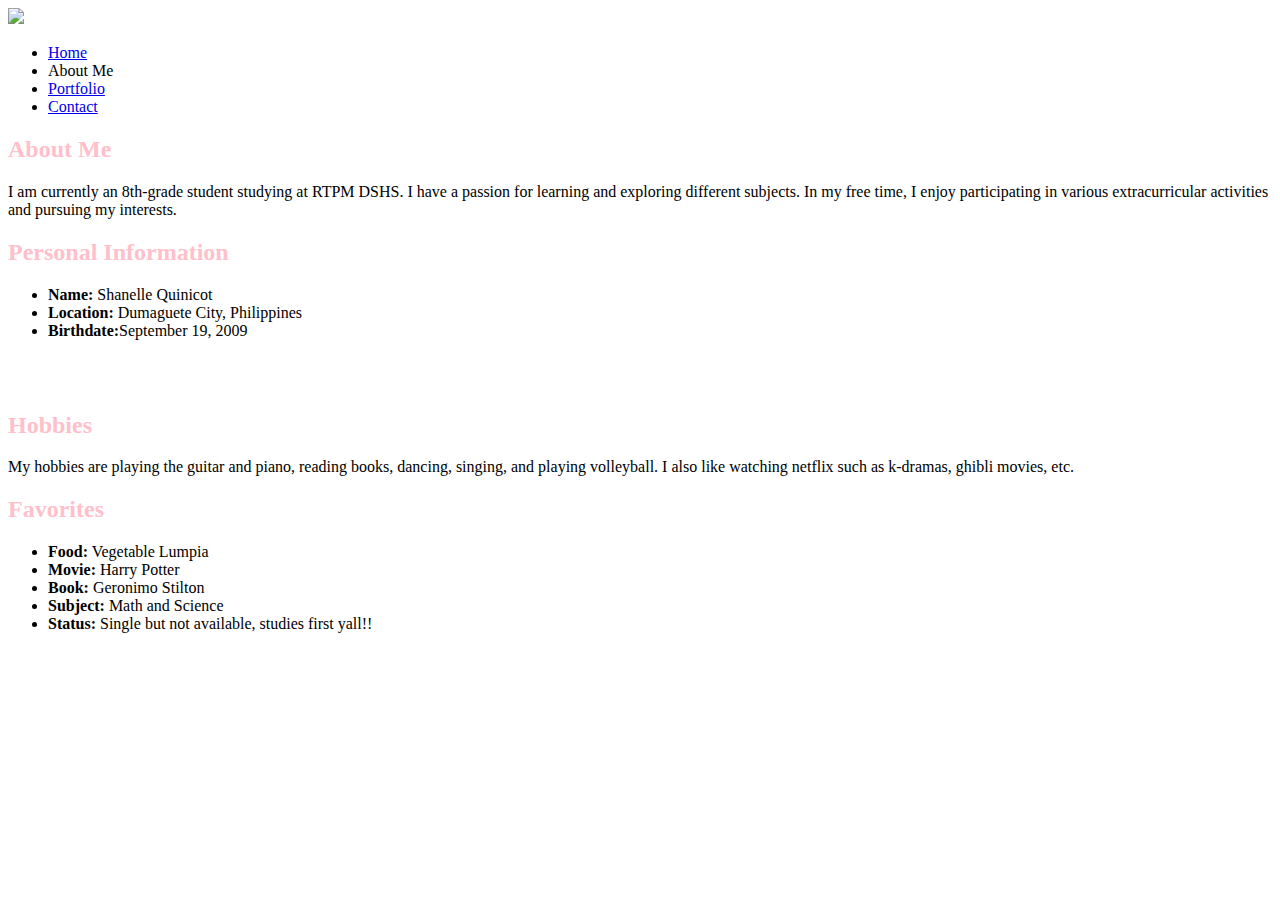
==== about.html @ 04725be8 "Add files via upload" ====
<!DOCTYPE html>
<html lang="en">
<head>
    <meta charset="UTF-8">
    <title>About Me</title>
    <link rel="stylesheet" href="style.css">
<style>
 h2 {
            color: pink;
        }
    </style>
</head>
<body>
    <div class="hero">
        <nav>
            <img src="C:\Users\User\Downloads\duscian.jpg" class="logo">
            <ul>
                <li><a href="index.html" class="active">Home</a></li>
                <li>About Me</li>
                <li><a href="works.html" class="active">Portfolio</a></li>
                <li><a href="contact.html" class="active">Contact</a></li>
            </ul>
        </nav>
        <div class="content">
            
   
 <div class="about-me-section">

        <div class="container"> <div style="text-align: right;" img src="shan.png" width="200" alt="My Image" /></div>

            <h2>About Me</h2>
            <p>I am currently an 8th-grade student studying at RTPM DSHS. I have a passion for learning and exploring different subjects. In my free time, I enjoy participating in various extracurricular activities and pursuing my interests.</p>
            
            <h2>Personal Information</h2>
            <ul>
                <li><strong>Name:</strong> Shanelle Quinicot</li>
                <li><strong>Location:</strong> Dumaguete City, Philippines </li>
                <li><strong>Birthdate:</strong>September 19, 2009</li>
            </ul>
            
<br><br>
    </div>

  <h2>Hobbies</h2>
        <p>My hobbies are playing the guitar and piano, reading books, dancing, singing, and playing volleyball. I also like watching netflix such as k-dramas, ghibli movies, etc.</p>



  <h2>Favorites</h2>
            <ul>

      <li><strong>Food:</strong> Vegetable Lumpia</li>
 <li><strong>Movie:</strong> Harry Potter</li>
 <li><strong>Book:</strong> Geronimo Stilton </li>
 <li><strong>Subject:</strong> Math and Science</li>
 <li><strong>Status: </strong>Single but not available, studies first yall!! </li>
</ul>

    </div>
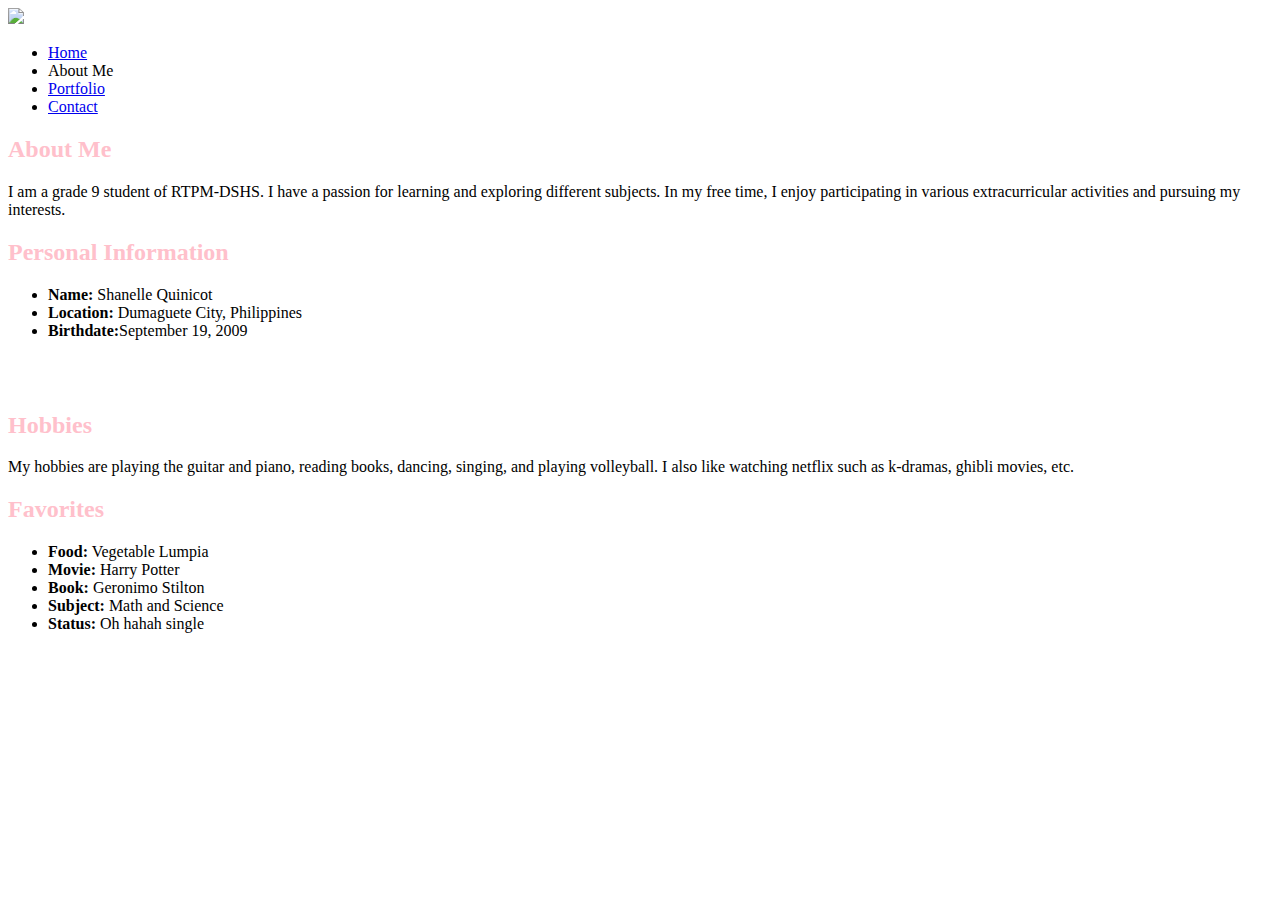
==== commit 78dcce91: "Update about.html" ====
--- a/about.html
+++ b/about.html
@@ -29,7 +29,7 @@
         <div class="container"> <div style="text-align: right;" img src="shan.png" width="200" alt="My Image" /></div>
 
             <h2>About Me</h2>
-            <p>I am currently an 8th-grade student studying at RTPM DSHS. I have a passion for learning and exploring different subjects. In my free time, I enjoy participating in various extracurricular activities and pursuing my interests.</p>
+            <p>I am a grade 9 student of RTPM-DSHS. I have a passion for learning and exploring different subjects. In my free time, I enjoy participating in various extracurricular activities and pursuing my interests.</p>
             
             <h2>Personal Information</h2>
             <ul>
@@ -53,7 +53,7 @@
  <li><strong>Movie:</strong> Harry Potter</li>
  <li><strong>Book:</strong> Geronimo Stilton </li>
  <li><strong>Subject:</strong> Math and Science</li>
- <li><strong>Status: </strong>Single but not available, studies first yall!! </li>
+ <li><strong>Status: </strong> Oh hahah single</li>
 </ul>
 
-    </div>+    </div>
